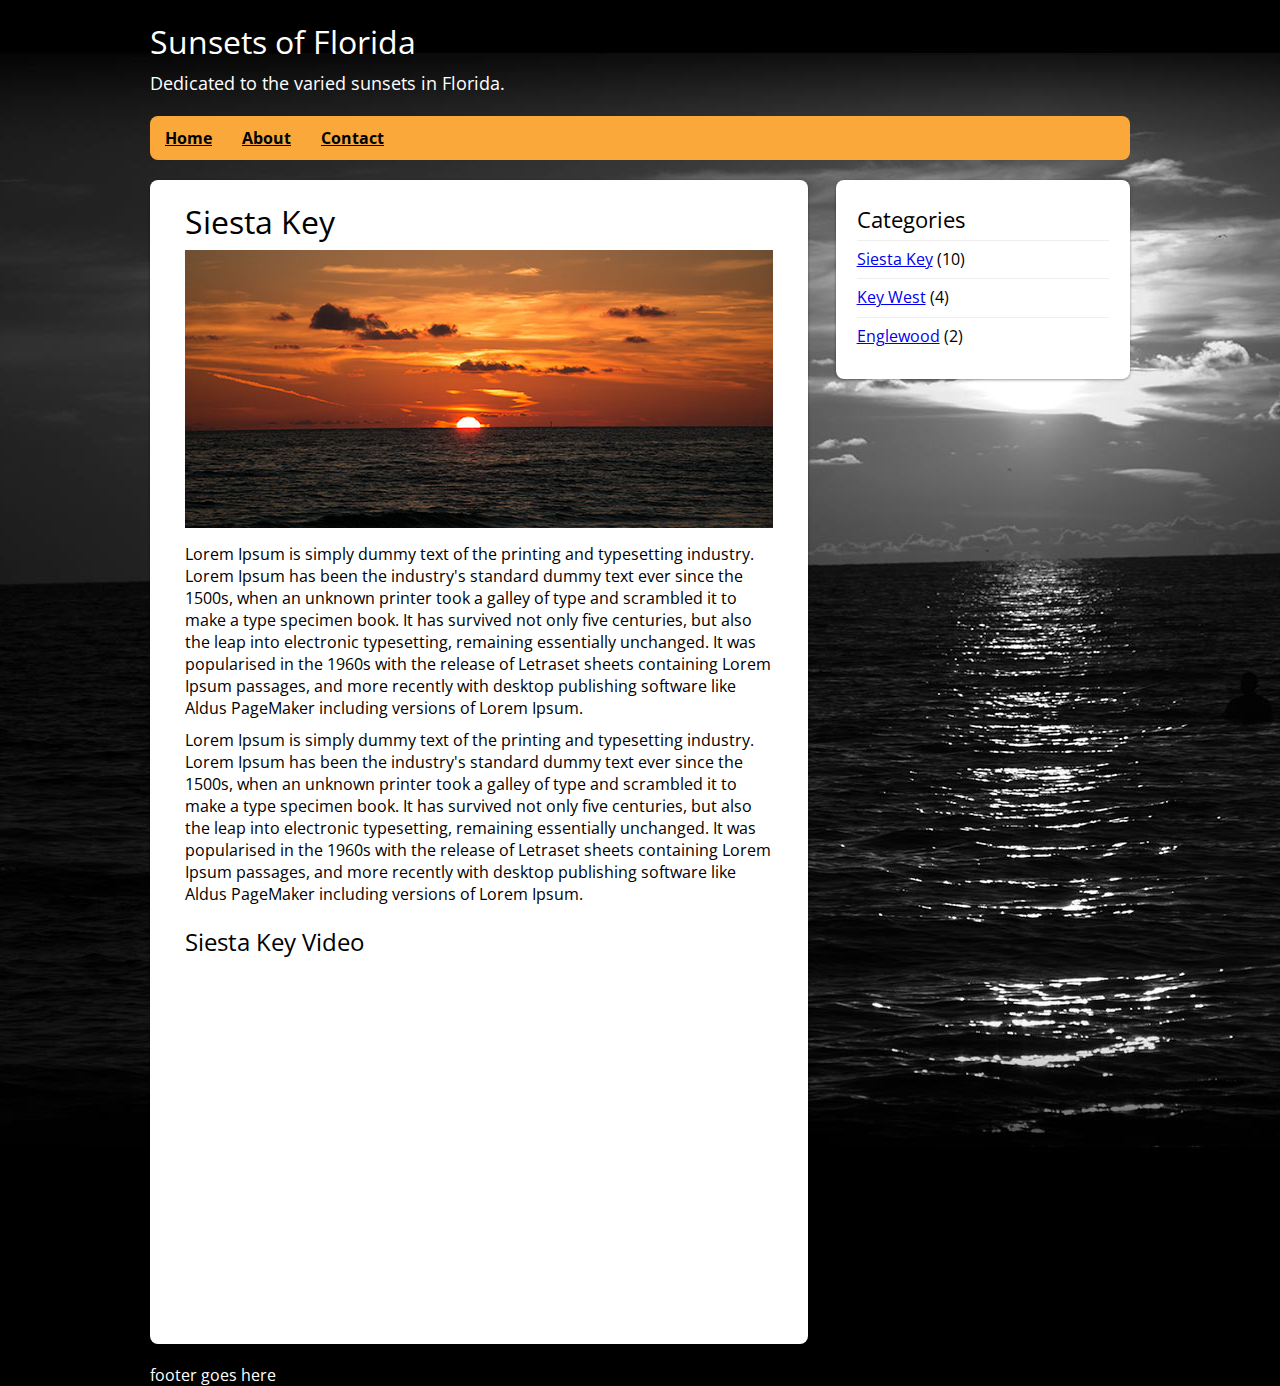
==== week2/demo/index.html @ 1bf20a11 "Reorganization" ====
﻿<!doctype html>
<html>
<head>
<meta charset="utf-8">
<meta name="viewport" content="width=device-width; initial-scale=1.0">
<title>Florida Sunsets</title>
<link href='http://fonts.googleapis.com/css?family=Open+Sans+Condensed:300' rel='stylesheet' type='text/css'>
<link rel="stylesheet" type="text/css" href="css/reset.css">
<link rel="stylesheet" type="text/css" href="css/styles.css">
<link rel="stylesheet" type="text/css" href="css/mediaqueries.css">

</head>

<body>
<div id="container">
<header id="header">

		<hgroup>
			<h1 id="site-name">Sunsets of Florida</h1>
			<h2 id="site-description">Dedicated to the varied sunsets in Florida.</h2>
		</hgroup>

		<nav>
			<ul id="main-nav" class="clearfix">
				<li><a href="#">Home</a></li>
                <li><a href="#">About</a></li>
                <li><a href="#">Contact</a></li>
			</ul>
		</nav>
        
	</header>
	
	<div id="content">

		<article class="post">
			<h1 class="post-title">Siesta Key</h1>
            <img src="images/image1.jpg"/>
            <p>Lorem Ipsum is simply dummy text of the printing and typesetting industry. Lorem Ipsum has been the industry's standard dummy text ever since the 1500s, when an unknown printer took a galley of type and scrambled it to make a type specimen book. It has survived not only five centuries, but also the leap into electronic typesetting, remaining essentially unchanged. It was popularised in the 1960s with the release of Letraset sheets containing Lorem Ipsum passages, and more recently with desktop publishing software like Aldus PageMaker including versions of Lorem Ipsum.</p>
            <p>Lorem Ipsum is simply dummy text of the printing and typesetting industry. Lorem Ipsum has been the industry's standard dummy text ever since the 1500s, when an unknown printer took a galley of type and scrambled it to make a type specimen book. It has survived not only five centuries, but also the leap into electronic typesetting, remaining essentially unchanged. It was popularised in the 1960s with the release of Letraset sheets containing Lorem Ipsum passages, and more recently with desktop publishing software like Aldus PageMaker including versions of Lorem Ipsum.</p>
            
            <h2>Siesta Key Video</h2>
            <div class="video">
            	<iframe width="560" height="315" src="//www.youtube.com/embed/IQzzaAlKX3g" frameborder="0" allowfullscreen></iframe>
            </div>
		</article>

	</div>
	
	<aside id="sidebar">

		<section class="widget">
			 <h4 class="widget-title">Categories</h4>
             <ul>
             	<li><a href="#">Siesta Key</a> (10)</li>
                <li><a href="#">Key West</a> (4)</li>
                <li><a href="#">Englewood</a> (2)</li>
            </ul>
		</section>
						
	</aside>

	<footer id="footer">
		footer goes here
	</footer>
	
</div>
</body>
</html>
---- week2/demo/css/styles.css ----
/***************************
General Styles
****************************/
body {
	font: 1.2em 'Open Sans Condensed', sans-serif;
	background-color:#000;
	color:#fff;
	font-size:1em;
}

html {
	-webkit-text-size-adjust: none;
}

#container {
	width:95%;
	margin: 0 auto;
}

#content {
	width: auto;
	float: none;
	margin: 20px 0;
	background: #fff;
	padding: 3% 4%;
	-webkit-border-radius: 8px;
	-moz-border-radius: 8px;
	border-radius: 8px;
	-webkit-box-shadow: 0 1px 3px rgba(0,0,0,.4);
	-moz-box-shadow: 0 1px 3px rgba(0,0,0,.4);
	box-shadow: 0 1px 3px rgba(0,0,0,.4);
	color:#000;
}

#main-nav {
	background: #faa839;
	position: static;
	left: 0;
	bottom: 0;
	/* rounded corner */
	-webkit-border-radius: 8px;
	-moz-border-radius: 8px;
	border-radius: 8px;
}


#main-nav a {
	font-size: 90%;
	padding: 10px 8px;
	color: #000;
	font-weight: bold;
	display: block;
	line-height:100%;
}

#main-nav li {
	margin: 0;
	padding: 0;
	list-style: none;
	float: left;
	position: relative;
}	

#header {
	height: auto;
	position:relative;
}
	
#site-name {
	margin: 5px 0px 5px 0;
	position: static;
}

#site-description {
	margin: 0 0 15px;
	position: static;
	font-size:.8em;
	line-height:100%;
}

#sidebar {
	width: 100%;
	float: none;
	margin: 0;
}


h1, h2, h3, h4, h5, h6 {
	line-height:1.4em;
	margin: 20px 0 .4em;
}

h1 {
	font-size:2em;
}

h2 {
	font-size:1.5em;
}

h4 { 
	font-size:1.4em;
}

ul {
	line-height:160%; 
}

p {
	padding-top:10px;
}

#footer {
	clear: both;
}



.post-title {
	margin:0 0 5px;
	padding:0;
}

.widget-title {
	margin: 0 0 5px;
	padding:0;
}

.widget {
	background: #fff;
	margin: 0 0 30px;
	padding: 10px 20px;
	-webkit-border-radius: 8px;
	-moz-border-radius: 8px;
	border-radius: 8px;
	-webkit-box-shadow: 0 1px 3px rgba(0,0,0,.4);
	-moz-box-shadow: 0 1px 3px rgba(0,0,0,.4);
	box-shadow: 0 1px 3px rgba(0,0,0,.4);
	color:#000;
}

.widget li {
	margin: 0;
	padding: 6px 0;
	list-style: none;
	clear: both;
	border-top: solid 1px #eee;
}

.clearfix:after { visibility: hidden; display: block; font-size: 0; content: " "; clear: both; height: 0; }
.clearfix { display: inline-block; }
.clearfix { display: block; zoom: 1; }


/* RESPONSIVE MEDIA */
img {
	max-width: 100%;
	height: auto;
	width: auto\9; /* ie8 */
}

.video {
	position: relative;
	padding-bottom: 56.25%; /* 16:9 */
	padding-top: 25px;
	height: 0;
}
.video iframe {
	position: absolute;
	top: 0;
	left: 0;
	width: 100%;
	height: 100%;
}
---- week2/demo/css/mediaqueries.css ----
/*greater than 650 */
@media screen and (min-width: 650px) {

	#content {
		width: 60%;
		padding: 3% 4%;
		float:left;
	}
	
	#header {
		height:140px;
	}
	
	#site-name {
		margin: 20px 0 .4em;
	}
	
	#site-description {
		margin: 20px 0 .4em;
		position: absolute;
		font-size:1.1em;
		top:35px;
	}
	
	#sidebar {
		width: 30%;
		float: right;
		margin:20px 0 30px;
	}
	
	widget {
		margin:30px 0 30px;
	}
	
	#sidebar .widget {
		padding: 8% 7%;
		margin-bottom: 10px;
	}
	#main-nav {
		position: absolute;
		width:100%;
	}
	
	#main-nav a {
		/* make font size larger and add some more padding to make the navigation bar a bit bigger*/
		padding: 14px 15px;
		font-size:100%; 
	}


}


/*980 and above */
@media screen and (min-width: 980px) {
body {
	background: #000 url(../images/background.jpg) no-repeat center top;
}

#container { 
	width:980px; 
}

#content {
	padding: 20px 35px;
}
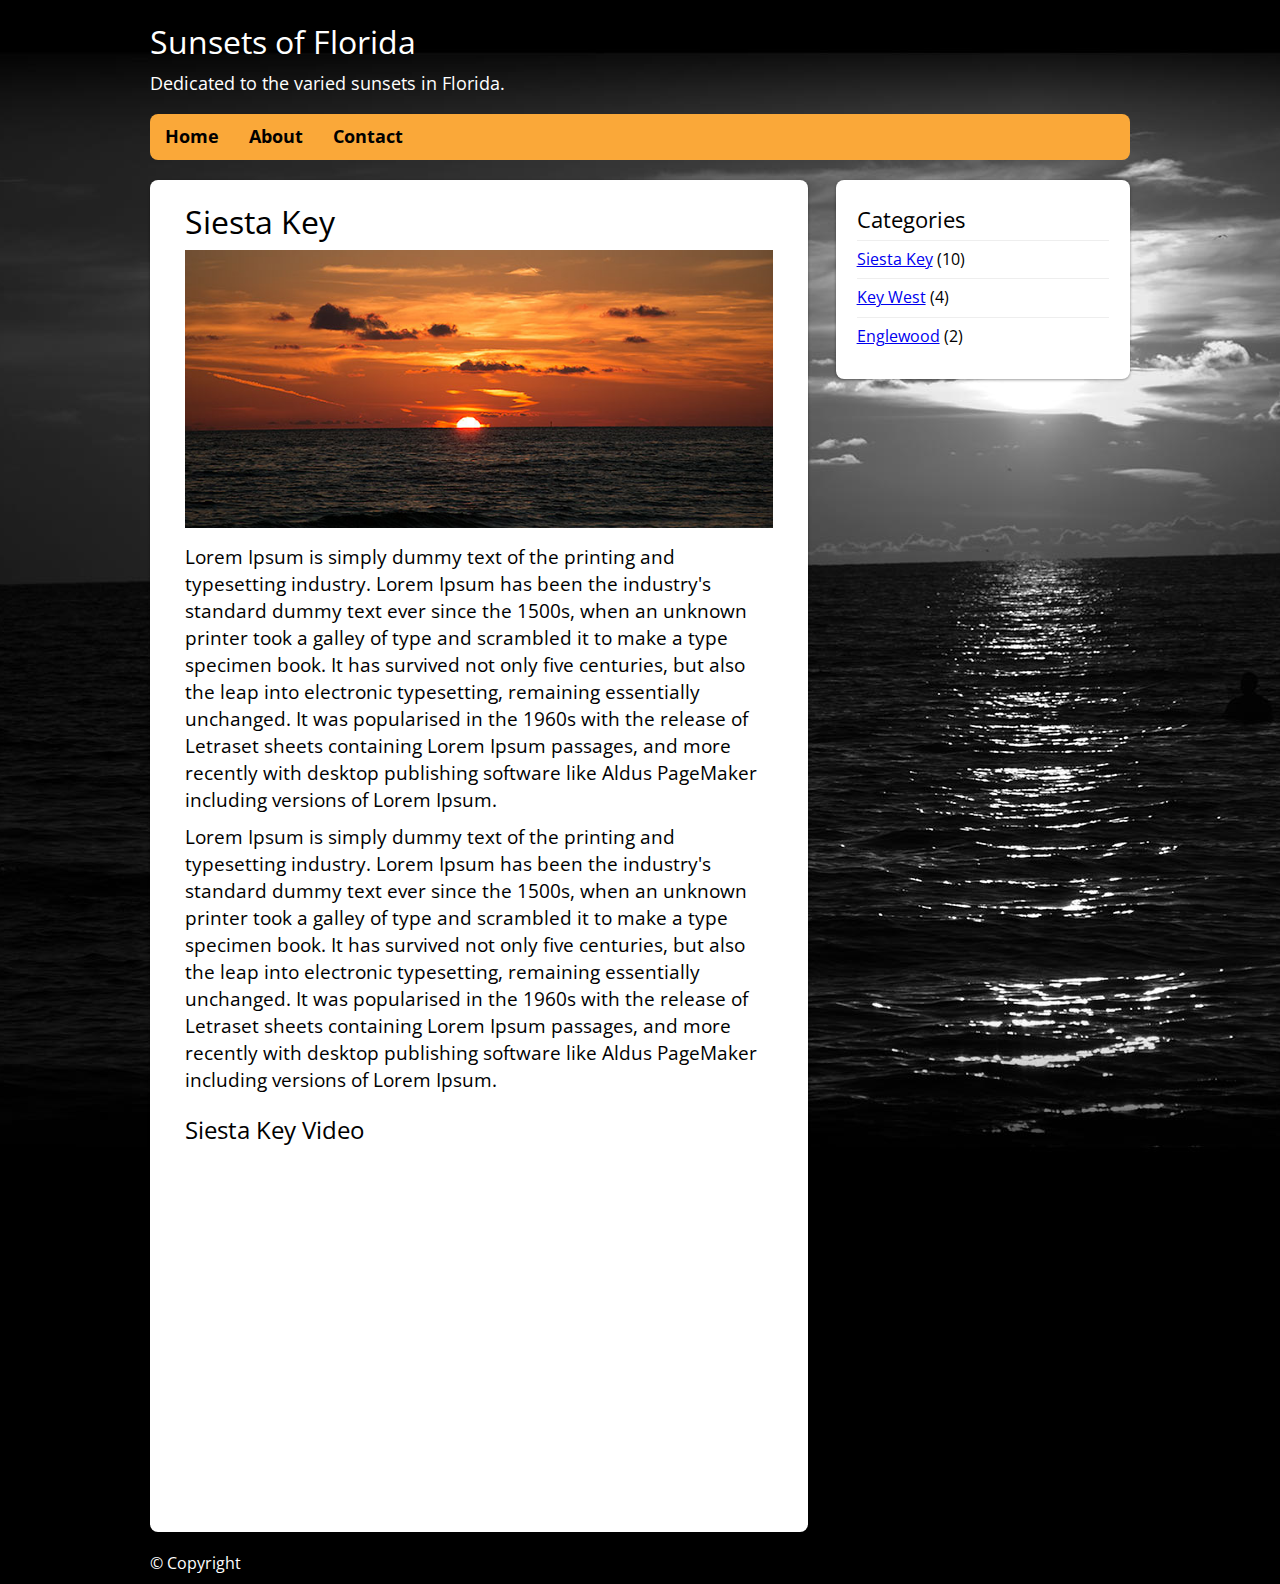
==== commit 76b55e14: "Cleaning up code" ====
--- a/week2/demo/index.html
+++ b/week2/demo/index.html
@@ -17,7 +17,7 @@
 
 		<hgroup>
 			<h1 id="site-name">Sunsets of Florida</h1>
-			<h2 id="site-description">Dedicated to the varied sunsets in Florida.</h2>
+			<p id="site-description">Dedicated to the varied sunsets in Florida.</p>
 		</hgroup>
 
 		<nav>
@@ -60,7 +60,7 @@
 	</aside>
 
 	<footer id="footer">
-		footer goes here
+		&copy; Copyright
 	</footer>
 	
 </div>
--- a/week2/demo/css/styles.css
+++ b/week2/demo/css/styles.css
@@ -2,88 +2,14 @@
 General Styles
 ****************************/
 body {
-	font: 1.2em 'Open Sans Condensed', sans-serif;
+	font: 1em 'Open Sans Condensed', sans-serif;
 	background-color:#000;
 	color:#fff;
-	font-size:1em;
 }
 
 html {
 	-webkit-text-size-adjust: none;
 }
-
-#container {
-	width:95%;
-	margin: 0 auto;
-}
-
-#content {
-	width: auto;
-	float: none;
-	margin: 20px 0;
-	background: #fff;
-	padding: 3% 4%;
-	-webkit-border-radius: 8px;
-	-moz-border-radius: 8px;
-	border-radius: 8px;
-	-webkit-box-shadow: 0 1px 3px rgba(0,0,0,.4);
-	-moz-box-shadow: 0 1px 3px rgba(0,0,0,.4);
-	box-shadow: 0 1px 3px rgba(0,0,0,.4);
-	color:#000;
-}
-
-#main-nav {
-	background: #faa839;
-	position: static;
-	left: 0;
-	bottom: 0;
-	/* rounded corner */
-	-webkit-border-radius: 8px;
-	-moz-border-radius: 8px;
-	border-radius: 8px;
-}
-
-
-#main-nav a {
-	font-size: 90%;
-	padding: 10px 8px;
-	color: #000;
-	font-weight: bold;
-	display: block;
-	line-height:100%;
-}
-
-#main-nav li {
-	margin: 0;
-	padding: 0;
-	list-style: none;
-	float: left;
-	position: relative;
-}	
-
-#header {
-	height: auto;
-	position:relative;
-}
-	
-#site-name {
-	margin: 5px 0px 5px 0;
-	position: static;
-}
-
-#site-description {
-	margin: 0 0 15px;
-	position: static;
-	font-size:.8em;
-	line-height:100%;
-}
-
-#sidebar {
-	width: 100%;
-	float: none;
-	margin: 0;
-}
-
 
 h1, h2, h3, h4, h5, h6 {
 	line-height:1.4em;
@@ -108,13 +34,84 @@
 
 p {
 	padding-top:10px;
+    font-size:1.2em;
+}
+
+#container {
+	width:95%;
+	margin: 0 auto;
+}
+
+#content {
+	width: auto;
+	float: none;
+	margin: 20px 0;
+	background: #fff;
+	padding: 3% 4%;
+	-webkit-border-radius: 8px;
+	-moz-border-radius: 8px;
+	border-radius: 8px;
+	-webkit-box-shadow: 0 1px 3px rgba(0,0,0,.4);
+	-moz-box-shadow: 0 1px 3px rgba(0,0,0,.4);
+	box-shadow: 0 1px 3px rgba(0,0,0,.4);
+	color:#000;
 }
 
 #footer {
 	clear: both;
+    margin-bottom:10px;
 }
 
+#header {
+	height: auto;
+	position:relative;
+}
 
+#main-nav {
+	background: #faa839;
+	position: static;
+	left: 0;
+	bottom: 0;
+	/* rounded corner */
+	-webkit-border-radius: 8px;
+	-moz-border-radius: 8px;
+	border-radius: 8px;
+}
+
+#main-nav a {
+	font-size: 90%;
+	padding: 10px 8px;
+	color: #000;
+	font-weight: bold;
+	display: block;
+	line-height:100%;
+    text-decoration:none;
+}
+
+#main-nav li {
+	list-style: none;
+	float: left;
+	position: relative;
+}	
+
+#sidebar {
+	width: 100%;
+	float: none;
+	margin: 0;
+}
+
+#site-name {
+	margin: 5px 0px 5px 0;
+	position: static;
+}
+
+#site-description {
+	margin: 0 0 15px;
+	position: static;
+	font-size:.8em;
+	line-height:100%;
+    padding-top:0;
+}
 
 .post-title {
 	margin:0 0 5px;
--- a/week2/demo/css/mediaqueries.css
+++ b/week2/demo/css/mediaqueries.css
@@ -1,6 +1,8 @@
 /*greater than 650 */
 @media screen and (min-width: 650px) {
-
+    body {
+        background: #000 url(../images/background.jpg) no-repeat center top;
+    }
 	#content {
 		width: 60%;
 		padding: 3% 4%;
@@ -28,14 +30,11 @@
 		margin:20px 0 30px;
 	}
 	
-	widget {
-		margin:30px 0 30px;
-	}
-	
-	#sidebar .widget {
+	.widget {
 		padding: 8% 7%;
 		margin-bottom: 10px;
 	}
+
 	#main-nav {
 		position: absolute;
 		width:100%;
@@ -43,24 +42,20 @@
 	
 	#main-nav a {
 		/* make font size larger and add some more padding to make the navigation bar a bit bigger*/
-		padding: 14px 15px;
-		font-size:100%; 
+		font-size:110%; 
+        padding: 14px 15px;
 	}
-
 
 }
 
 
 /*980 and above */
 @media screen and (min-width: 980px) {
-body {
-	background: #000 url(../images/background.jpg) no-repeat center top;
+    #container {
+        width: 980px;
+    }
+
+    #content {
+        padding: 20px 35px;
+    }
 }
-
-#container { 
-	width:980px; 
-}
-
-#content {
-	padding: 20px 35px;
-}
